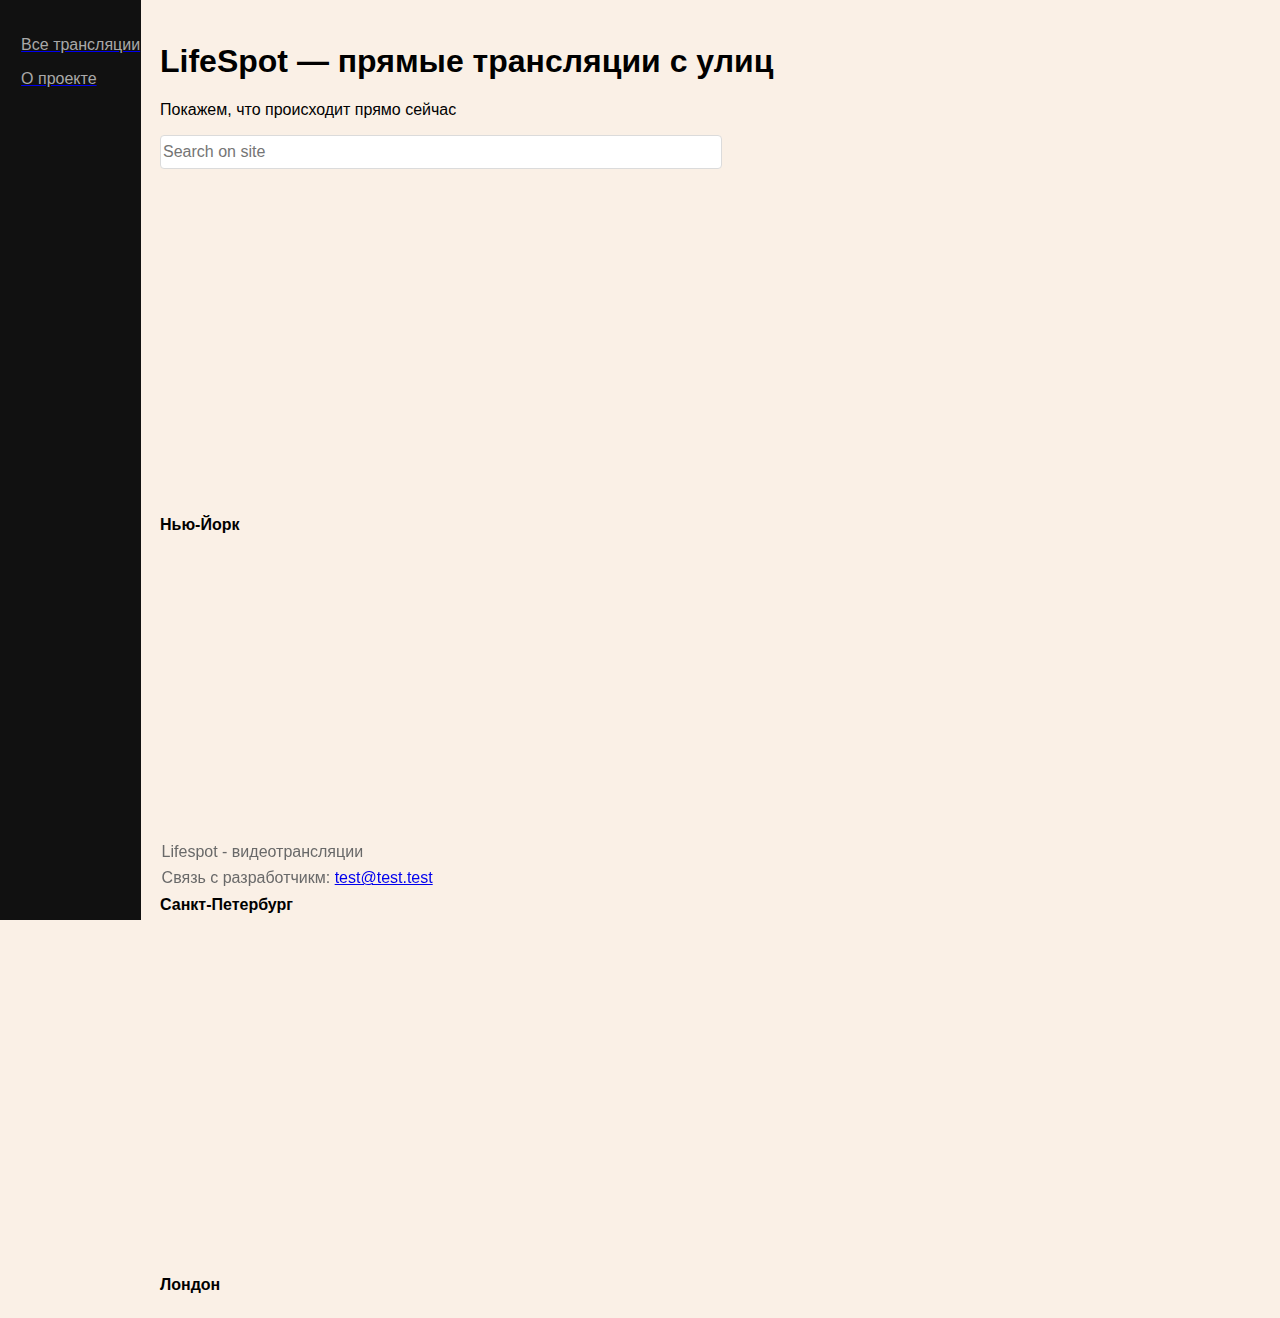
==== LifeSpot/Views/index.html @ 8c9e439c "Add task from module" ====
﻿<!DOCTYPE html>
<html lang="en">
<head>
    <meta charset="UTF-8">
    <title>LifeSpot</title>
    <link href="../Static/CSS/index.css" rel="stylesheet" type="text/css"/>
</head>
<body>
    <header>
        <h1>LifeSpot — прямые трансляции с улиц</h1>
        <p>Покажем, что происходит прямо сейчас</p>
    </header>
    <!--Сайд-бар страницы-->
    <aside id="sidebar">
        <div class="navbar">
            <a href="/"><p>Все трансляции</p></a>
            <a href="/"><p>О проекте</p></a>
        </div>
    </aside>
    <div class="bordered">
        <div class="search">
            <input placeholder="Search on site" type="text" class="searchfield" />
        </div>
        <!--<a href="https://www.youtube.com/watch?v=srlpC5tmhYs&ab_channel=BryantParkNYC"><button>Санкт-Петербург</button></a>
        <a href="https://www.youtube.com/watch?v=srlpC5tmhYs&ab_channel=BryantParkNYC"><button>Нью-Йорк</button></a>
        <a href="https://www.youtube.com/watch?v=JplMzss6_YE&ab_channel=WokiliWanders"><button>Лондон</button></a>-->
        <div class="video-container">
            <iframe width="560" height="315" src="https://www.youtube.com/embed/srlpC5tmhYs" title="YouTube video player" frameborder="0" allow="accelerometer; autoplay; clipboard-write; encrypted-media; gyroscope; picture-in-picture" allowfullscreen>Нью-Йорк</iframe>
            <p><b>Нью-Йорк</b></p>
        </div>
        <div class="video-container">
            <iframe width="560" height="315" src="https://www.youtube.com/embed/wCcMcaiRbhM" title="YouTube video player" frameborder="0" allow="accelerometer; autoplay; clipboard-write; encrypted-media; gyroscope; picture-in-picture" allowfullscreen>Санкт-Петербург</iframe>
            <p><b>Санкт-Петербург</b></p>
        </div>
        <div class="video-container">
            <iframe width="560" height="315" src="https://www.youtube.com/embed/JplMzss6_YE" title="YouTube video player" frameborder="0" allow="accelerometer; autoplay; clipboard-write; encrypted-media; gyroscope; picture-in-picture" allowfullscreen>Лондон</iframe>
            <p><b>Лондон</b></p>
        </div>
    </div>
    <footer>
        <p>Lifespot - видеотрансляции</p>
        <p>Связь с разработчикм: <a href="mailto:test@test.test">test@test.test</a></p>
    </footer>
</body>
</html>
---- LifeSpot/Static/CSS/index.css ----
﻿.video-container {
    display: inline-block;
    padding-left: 1%;
    padding-top: 1%;
}

.navbar p {
    color: darkgray;
    padding-left: 15%;
}

.navbar p:hover {
    color: aliceblue;
}

header {
    padding-left: 1%;
    padding-top: 1.2%;
}

footer {
    position: absolute;
    bottom: 0;
    font-size: medium;
    color: dimgrey;
    line-height: 66%;
    padding-left: 1%;
}

.block {
    border: 2px solid black;
    background-color: azure;
    padding: 10px;
}

aside {
    height: 100%; /* Высота в полный размер. Этот параметр можно убрать, если вы хотите выставлять высоту автоматически */
    width: 11%;
    position: absolute; /* Фиксированная позиция сайд-бара. Так он будет оставаться на месте при скроллинге */
    z-index: 1; /* Сайд-бар будет поверх остальных элементов */
    top: 0; /* Сайдбар будет в самой верхней части страницы */
    left: 0;
    background-color: #111; /* Черный цвет фона (задан в виде кода) */
    overflow-x: hidden; /* Отключаем горизонтальную прокрутку */
    padding-top: 20px;
}

body {
    padding-left: 11%;
    background-color: linen;
}

header, footer, aside, body, .navbar, .video-container {
    font-family: "Helvetica 65 Medium", sans-serif;
}

.search {
    padding-left: 1%
}

.searchfield {
    width: 50%;
    height: 30px;
    font-size: 16px;
    border-radius: 4px;
    border: 1px solid #dbdbdb;
}

.searchfield:focus {
        border: 1px solid black;
    }
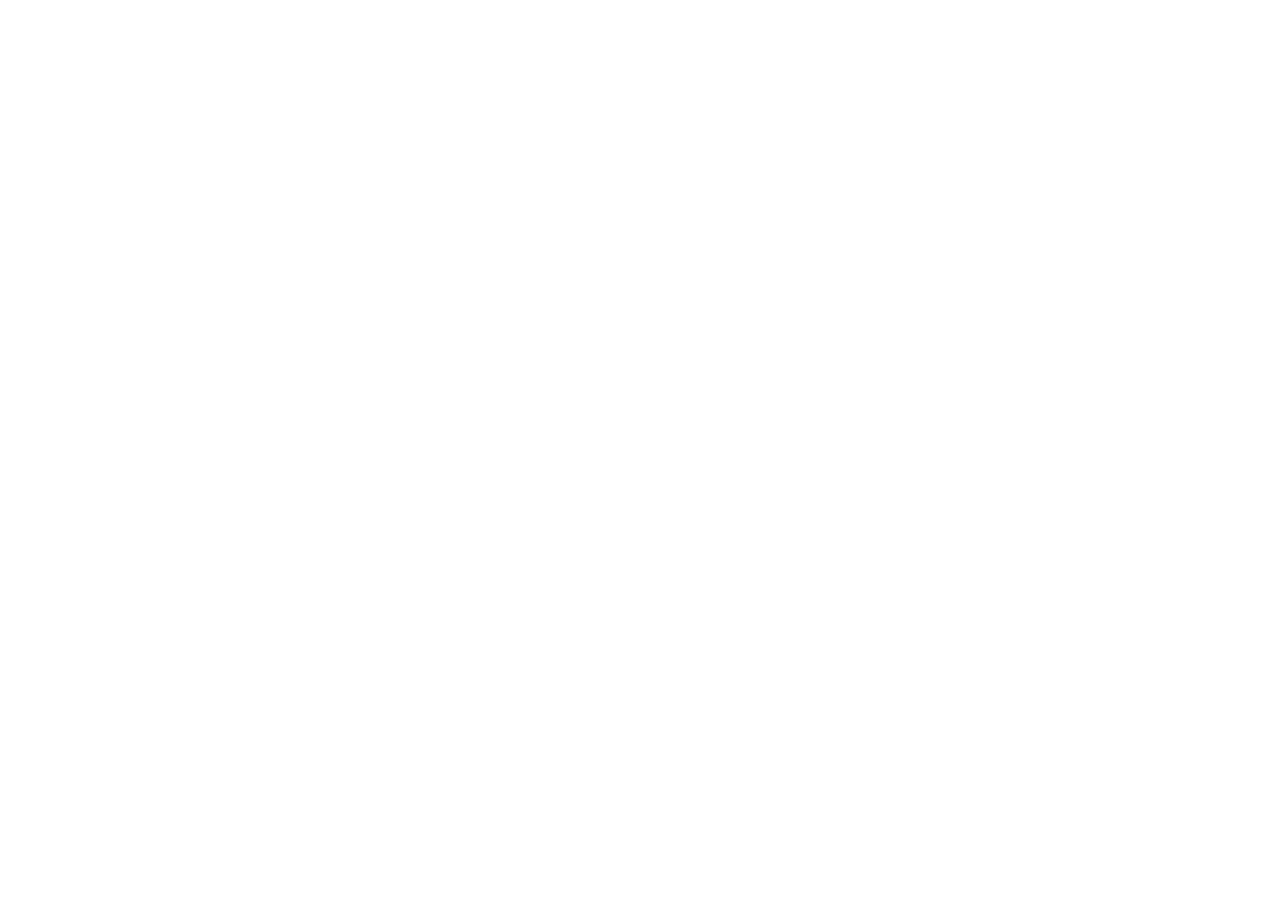
==== commit aab4bbb2: "Add module 26 27 28" ====
--- a/LifeSpot/Views/index.html
+++ b/LifeSpot/Views/index.html
@@ -4,7 +4,18 @@
     <meta charset="UTF-8">
     <title>LifeSpot</title>
     <link href="../Static/CSS/index.css" rel="stylesheet" type="text/css"/>
+    <script type="text/javascript" defer src="../Static/JS/index.js"></script>
 </head>
+<!--<script>
+    let age = prompt("How old are you?");
+    if (age < 18) {
+        alert("Only over 18 years of age can use this site. You will redirect to google.com.");
+        window.location.href = "http://www.google.com";
+    }
+    else {
+        alert("Welcome to LifeSpot")
+    }
+</script>-->
 <body>
     <header>
         <h1>LifeSpot — прямые трансляции с улиц</h1>
@@ -19,22 +30,39 @@
     </aside>
     <div class="bordered">
         <div class="search">
-            <input placeholder="Search on site" type="text" class="searchfield" />
-        </div>
-        <!--<a href="https://www.youtube.com/watch?v=srlpC5tmhYs&ab_channel=BryantParkNYC"><button>Санкт-Петербург</button></a>
-        <a href="https://www.youtube.com/watch?v=srlpC5tmhYs&ab_channel=BryantParkNYC"><button>Нью-Йорк</button></a>
-        <a href="https://www.youtube.com/watch?v=JplMzss6_YE&ab_channel=WokiliWanders"><button>Лондон</button></a>-->
-        <div class="video-container">
-            <iframe width="560" height="315" src="https://www.youtube.com/embed/srlpC5tmhYs" title="YouTube video player" frameborder="0" allow="accelerometer; autoplay; clipboard-write; encrypted-media; gyroscope; picture-in-picture" allowfullscreen>Нью-Йорк</iframe>
-            <p><b>Нью-Йорк</b></p>
+            <input placeholder="Search on site" type="text" class="searchfield" oninput="
+
+    let inputString = document.getElementsByTagName('input')[0].value.toLowerCase();
+// Находим контейнеры с видео, которые необходимо фильтровать
+let elements = document.getElementsByClassName('video-container');
+ 
+// Пробегаемся по контейнерам
+for (let i = 0; i <= elements.length; i++ ){
+   // Вытаскиваем текст описания видео, которое необходимо отфильтровать
+   let videoText = elements[i].querySelector(".video-title").innerText;
+
+   // Выполняем фильтрацию, сравнивая значения в нижнем регистре
+   if(!videoText.toLowerCase().includes(inputString.toLowerCase())){
+       // Описание
+       elements[i].style.display = 'none';
+   } else {
+       elements[i].style.display = 'inline-block';
+   }
+}
+    
+            " />
         </div>
         <div class="video-container">
-            <iframe width="560" height="315" src="https://www.youtube.com/embed/wCcMcaiRbhM" title="YouTube video player" frameborder="0" allow="accelerometer; autoplay; clipboard-write; encrypted-media; gyroscope; picture-in-picture" allowfullscreen>Санкт-Петербург</iframe>
-            <p><b>Санкт-Петербург</b></p>
+            <iframe width="560" height="315" src="https://www.youtube.com/embed/srlpC5tmhYs" title="YouTube video player" frameborder="0" allow="accelerometer; autoplay; clipboard-write; encrypted-media; gyroscope; picture-in-picture" allowfullscreen></iframe>
+            <h3>Нью-Йорк</h3>
         </div>
         <div class="video-container">
-            <iframe width="560" height="315" src="https://www.youtube.com/embed/JplMzss6_YE" title="YouTube video player" frameborder="0" allow="accelerometer; autoplay; clipboard-write; encrypted-media; gyroscope; picture-in-picture" allowfullscreen>Лондон</iframe>
-            <p><b>Лондон</b></p>
+            <iframe width="560" height="315" src="https://www.youtube.com/embed/srlpC5tmhY1" title="YouTube video player" frameborder="0" allow="accelerometer; autoplay; clipboard-write; encrypted-media; gyroscope; picture-in-picture" allowfullscreen></iframe>
+            <h3>Нью-Йорк</h3>
+        </div>
+        <div class="video-container">
+            <iframe width="560" height="315" src="https://www.youtube.com/embed/JplMzss6_YE" title="YouTube video player" frameborder="0" allow="accelerometer; autoplay; clipboard-write; encrypted-media; gyroscope; picture-in-picture" allowfullscreen></iframe>
+            <h3>Лондон</h3>
         </div>
     </div>
     <footer>
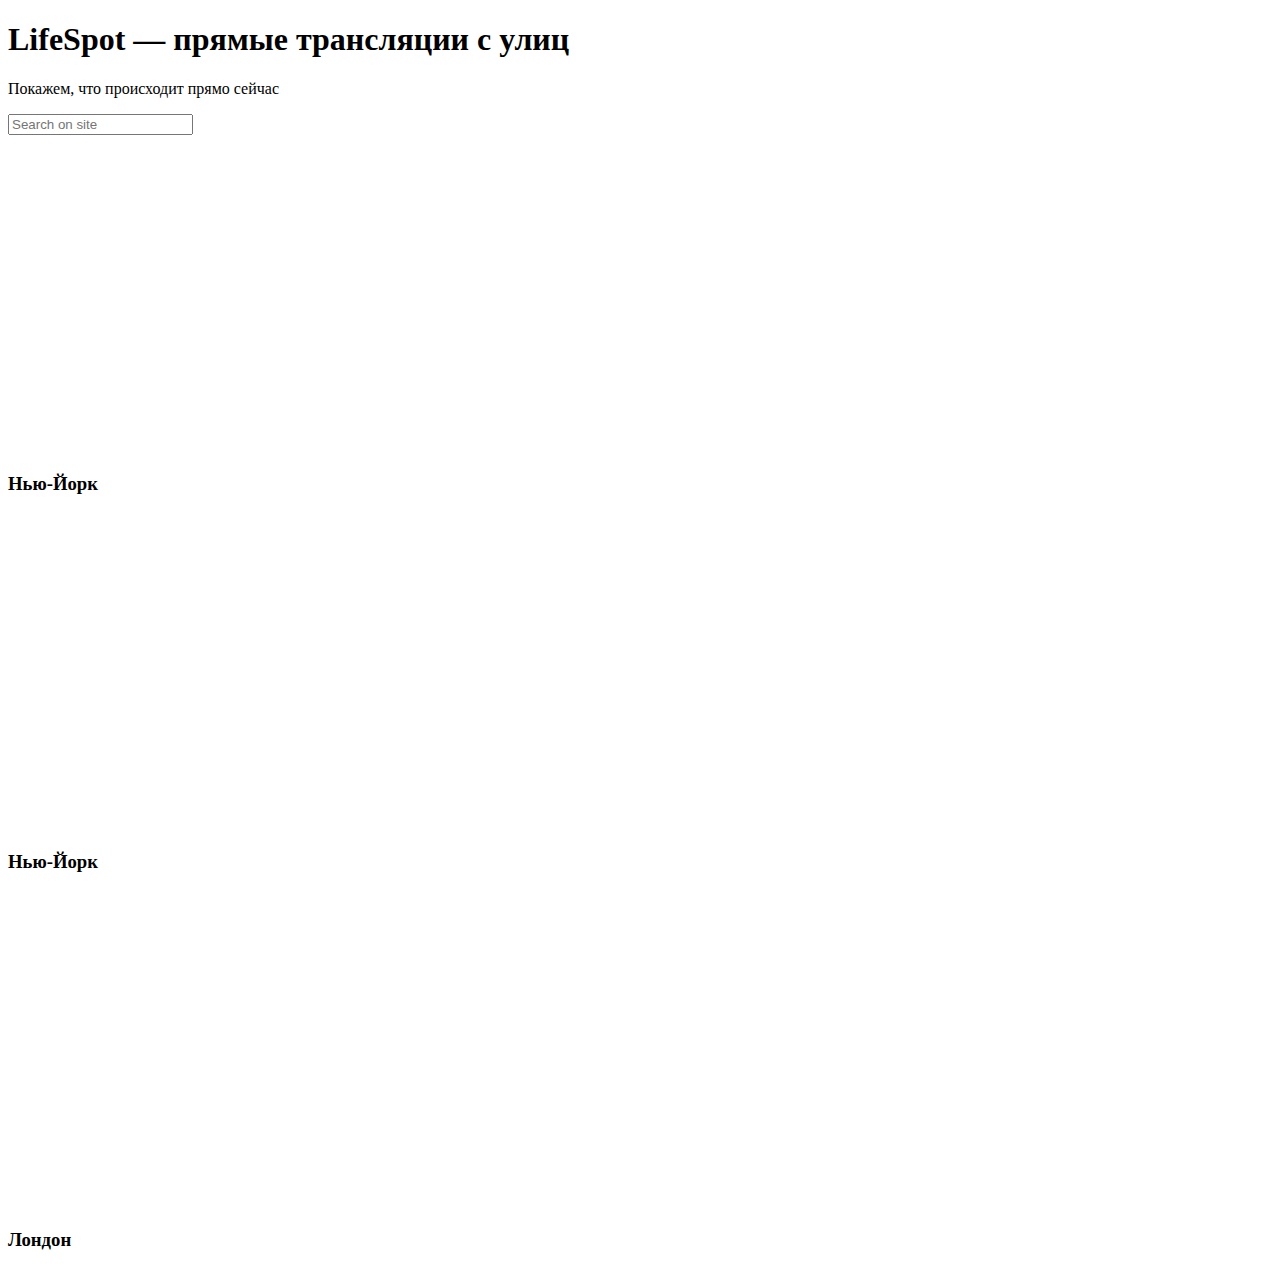
==== commit 98aa88ba: "Final module 29.7" ====
--- a/LifeSpot/Views/index.html
+++ b/LifeSpot/Views/index.html
@@ -3,54 +3,35 @@
 <head>
     <meta charset="UTF-8">
     <title>LifeSpot</title>
-    <link href="../Static/CSS/index.css" rel="stylesheet" type="text/css"/>
-    <script type="text/javascript" defer src="../Static/JS/index.js"></script>
+    <link href="../Static/css/index.css" rel="stylesheet" type="text/css" />
+    <script type="text/javascript" src="../Static/js/index.js"></script>
+
+    <script>
+
+        //getAge();
+        handleSession();
+        sessionLog();
+
+        setTimeout(() => alert('Subscribe now!'), 7000);
+
+        const search = function () {
+            return document.getElementsByTagName('input')[0].value.toLowerCase();
+        }
+    </script>
+
 </head>
-<!--<script>
-    let age = prompt("How old are you?");
-    if (age < 18) {
-        alert("Only over 18 years of age can use this site. You will redirect to google.com.");
-        window.location.href = "http://www.google.com";
-    }
-    else {
-        alert("Welcome to LifeSpot")
-    }
-</script>-->
+
+<header>
+    <h1>LifeSpot — прямые трансляции с улиц</h1>
+    <p>Покажем, что происходит прямо сейчас</p>
+</header>
+
+<!--SIDEBAR-->
+
 <body>
-    <header>
-        <h1>LifeSpot — прямые трансляции с улиц</h1>
-        <p>Покажем, что происходит прямо сейчас</p>
-    </header>
-    <!--Сайд-бар страницы-->
-    <aside id="sidebar">
-        <div class="navbar">
-            <a href="/"><p>Все трансляции</p></a>
-            <a href="/"><p>О проекте</p></a>
-        </div>
-    </aside>
     <div class="bordered">
         <div class="search">
-            <input placeholder="Search on site" type="text" class="searchfield" oninput="
-
-    let inputString = document.getElementsByTagName('input')[0].value.toLowerCase();
-// Находим контейнеры с видео, которые необходимо фильтровать
-let elements = document.getElementsByClassName('video-container');
- 
-// Пробегаемся по контейнерам
-for (let i = 0; i <= elements.length; i++ ){
-   // Вытаскиваем текст описания видео, которое необходимо отфильтровать
-   let videoText = elements[i].querySelector(".video-title").innerText;
-
-   // Выполняем фильтрацию, сравнивая значения в нижнем регистре
-   if(!videoText.toLowerCase().includes(inputString.toLowerCase())){
-       // Описание
-       elements[i].style.display = 'none';
-   } else {
-       elements[i].style.display = 'inline-block';
-   }
-}
-    
-            " />
+            <input placeholder="Search on site" type="text" class="searchfield" oninput="searchResult(search)" />
         </div>
         <div class="video-container">
             <iframe width="560" height="315" src="https://www.youtube.com/embed/srlpC5tmhYs" title="YouTube video player" frameborder="0" allow="accelerometer; autoplay; clipboard-write; encrypted-media; gyroscope; picture-in-picture" allowfullscreen></iframe>
@@ -65,9 +46,8 @@
             <h3>Лондон</h3>
         </div>
     </div>
-    <footer>
-        <p>Lifespot - видеотрансляции</p>
-        <p>Связь с разработчикм: <a href="mailto:test@test.test">test@test.test</a></p>
-    </footer>
 </body>
+
+<!--FOOTER-->
+
 </html>